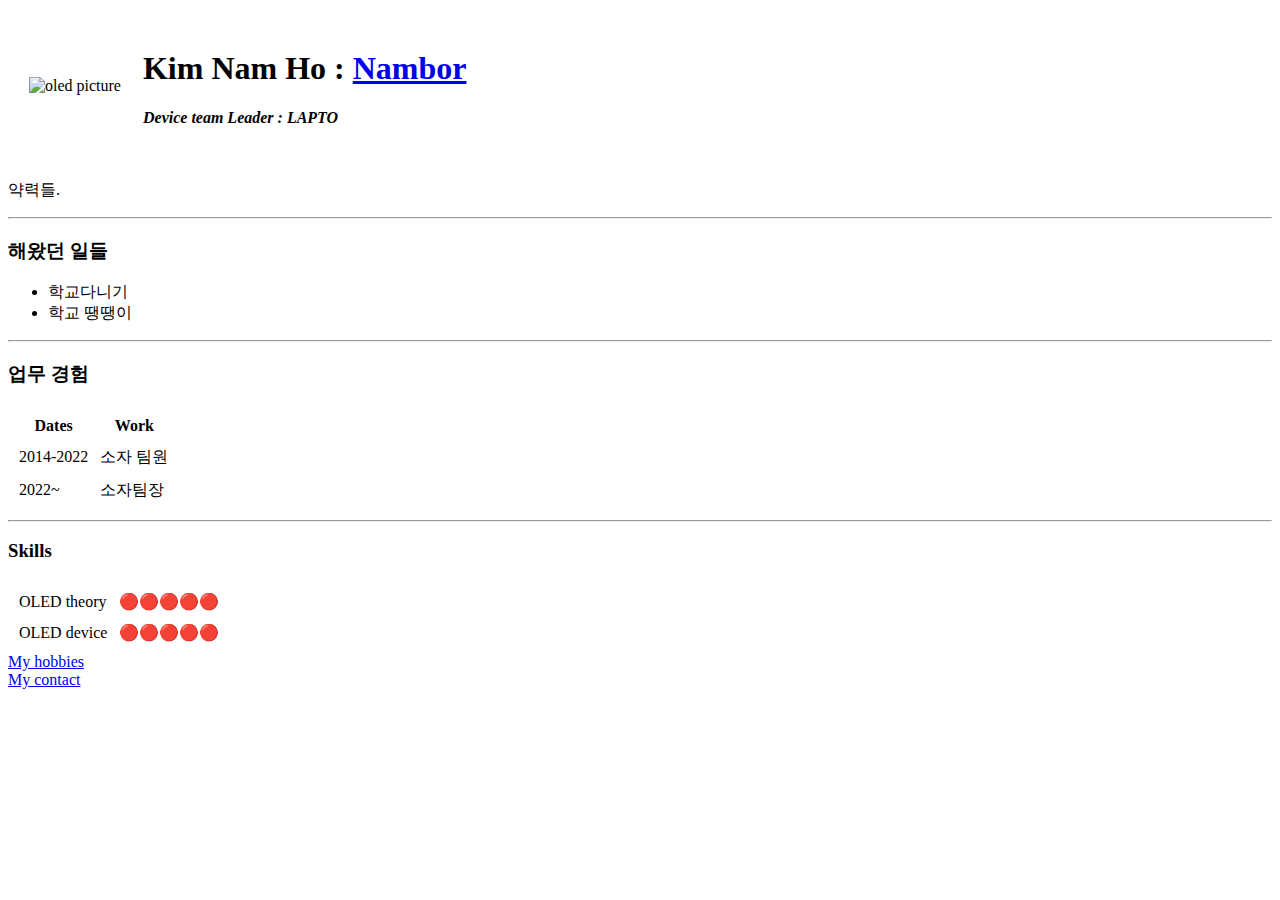
==== index.html @ 61e9be68 "add first files" ====
<!DOCTYPE html>
<html>
    <head>
        <meta charset="utf-8">
        <title>🎔 Nambor`s Personal Site 🎔</title>
    </head>
    <body>
        <table cellspacing="20">
            <tr>
                <td><img src="images\노션 프로필 아이콘.png" alt="oled picture"></td>
                <td><h1>Kim Nam Ho : <strong><a href="https://allled.tistory.com/"> Nambor</a></strong> </h1>
                    <p><em><strong>Device team Leader : LAPTO</strong> </em></p>
                </td>
            </tr>
        </table>
        
        
        <p>약력들.</p>
        <hr>
        <h3>해왔던 일들</h3>
        <ul>
            <li>학교다니기</li>
            <li>학교 땡땡이</li>
        </ul>
        <hr>
        <h3>업무 경험</h3>
        <table cellspacing="10">
            <thead>
                <tr>
                    <th>Dates</th>
                    <th>Work</th>
                </tr>
            </thead>
            <tbody>
                <tr>
                    <td>2014-2022</td>
                    <td>소자 팀원</td>
                </tr>
                <tr>
                    <td>2022~</td>
                    <td>소자팀장</td>
                </tr>
            </tbody>
            <tfoot>

            </tfoot>
        </table>
        <hr>
        <h3>Skills</h3>
        <table cellspacing="10">
            <tr>
                <td>OLED theory</td>
                <td>🔴🔴🔴🔴🔴</td>
            </tr>
            <tr>
                <td>OLED device</td>
                <td>🔴🔴🔴🔴🔴</td>
            </tr>
        </table>
        <a href="hobbies.html">My hobbies</a>
        <br>
        <a href="contact.html">My contact</a>
    </body>
</html>
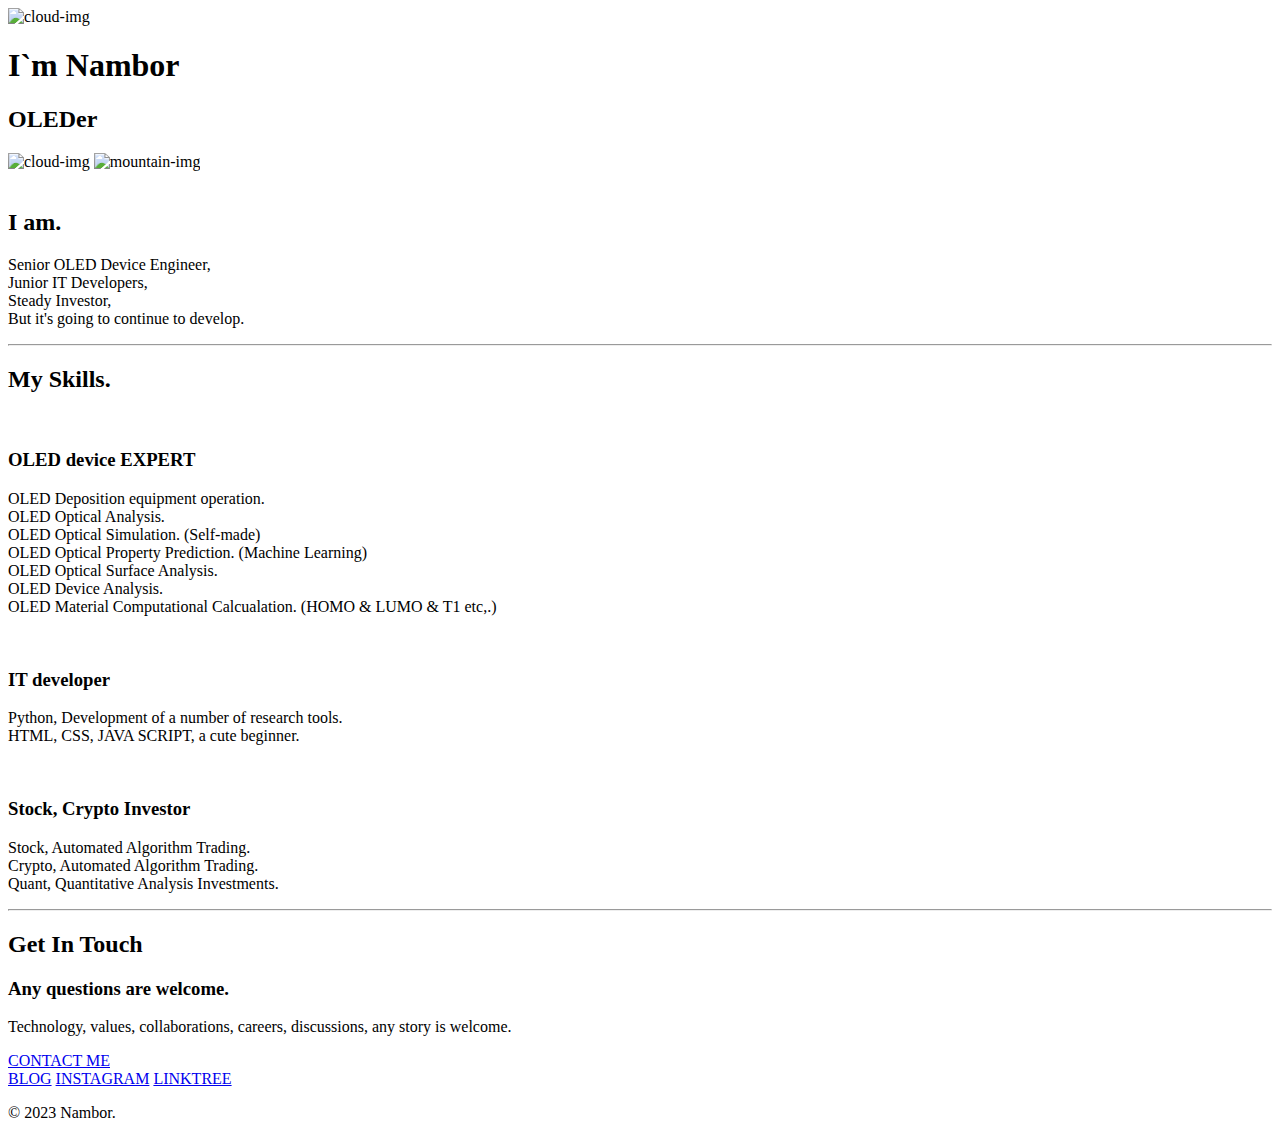
==== commit 9986ef35: "Add files via upload" ====
--- a/index.html
+++ b/index.html
@@ -1,64 +1,84 @@
 <!DOCTYPE html>
 <html>
-    <head>
-        <meta charset="utf-8">
-        <title>🎔 Nambor`s Personal Site 🎔</title>
-    </head>
-    <body>
-        <table cellspacing="20">
-            <tr>
-                <td><img src="images\노션 프로필 아이콘.png" alt="oled picture"></td>
-                <td><h1>Kim Nam Ho : <strong><a href="https://allled.tistory.com/"> Nambor</a></strong> </h1>
-                    <p><em><strong>Device team Leader : LAPTO</strong> </em></p>
-                </td>
-            </tr>
-        </table>
-        
-        
-        <p>약력들.</p>
+<head>
+    <meta charset="UTF-8">
+    <link rel="stylesheet" href="css/styles.css">
+    <link rel="icon" href="favicon.ico">
+    <link href="https://fonts.googleapis.com/css2?family=Playpen+Sans&display=swap" rel="stylesheet">
+    <title>Nambor</title>
+</head>
+<body>
+    <div class="top-container">
+        <img class="top-cloud" src="images/cloud.png" alt="cloud-img">
+        <h1>I`m Nambor</h1>
+        <p>
+            <h2>OLED<span class="under">er</span></h2> 
+        </p>
+        <img class="bottom-cloud" src="images/cloud.png" alt="cloud-img">
+        <img src="images/mountain.png" alt="mountain-img">
+    </div>
+    <div class="middle-container">
+        <div class="profile">
+            <img class="profile-img" src="images/노션 프로필 아이콘.png" alt="">
+            <h2>I am.</h2>
+            <p class="introduction">
+                Senior OLED Device Engineer,<br>
+                Junior IT Developers,<br>
+                Steady Investor,<br>
+                But it's going to continue to develop.
+            </p>
+        </div>
         <hr>
-        <h3>해왔던 일들</h3>
-        <ul>
-            <li>학교다니기</li>
-            <li>학교 땡땡이</li>
-        </ul>
+        <div class="skills">
+            <h2>My Skills.</h2>
+            <div class="skill-row">
+                <img class="skill-img-left" src="images/oled.png" alt="">
+                <h3>OLED device EXPERT </h3>
+                <p>
+                    OLED Deposition equipment operation. <br>
+                    OLED Optical Analysis. <br>
+                    OLED Optical Simulation. (Self-made)<br>
+                    OLED Optical Property Prediction. (Machine Learning) <br>
+                    OLED Optical Surface Analysis.<br>
+                    OLED Device Analysis. <br>
+                    OLED Material Computational Calcualation. (HOMO & LUMO & T1 etc,.) <br>
+                </p>
+            </div>
+            <div class="skill-row">
+                <img class="skill-img-right" src="images/IT developer.png" alt="">
+                <h3>IT developer</h3>
+                <p>
+                    Python, Development of a number of research tools. <br>
+                    HTML, CSS, JAVA SCRIPT, a cute beginner.
+                </p>
+            </div>
+            <div class="skill-row">
+                <img class="skill-img-left" src="images/investor.png" alt="">
+                <h3>Stock, Crypto Investor</h3>
+                <p>
+                    Stock, Automated Algorithm Trading. <br>
+                    Crypto, Automated Algorithm Trading. <br>
+                    Quant, Quantitative Analysis Investments. <br>
+                </p>
+            </div>
+        </div>
         <hr>
-        <h3>업무 경험</h3>
-        <table cellspacing="10">
-            <thead>
-                <tr>
-                    <th>Dates</th>
-                    <th>Work</th>
-                </tr>
-            </thead>
-            <tbody>
-                <tr>
-                    <td>2014-2022</td>
-                    <td>소자 팀원</td>
-                </tr>
-                <tr>
-                    <td>2022~</td>
-                    <td>소자팀장</td>
-                </tr>
-            </tbody>
-            <tfoot>
+        <div class="contact-me">
+            <h2>Get In Touch</h2>
+            <h3>Any questions are welcome.</h3>
+            <p>
+                Technology, values, collaborations, careers, discussions, 
+                any story is welcome.
+            </p>
+          <a class="btn" href="mailto:oledwow@gmail.com">CONTACT ME</a>
+        </div>
+    </div>
+    <div class="bottom-container">
+        <a class="footer-link" href="https://allled.tistory.com/">BLOG</a>
+        <a class="footer-link" href="https://www.instagram.com/namerg__/">INSTAGRAM</a>
+        <a class="footer-link" href="https://litt.ly/allled.tv">LINKTREE</a>
+        <p class="sign">© 2023 Nambor.</p>
+    </div>
 
-            </tfoot>
-        </table>
-        <hr>
-        <h3>Skills</h3>
-        <table cellspacing="10">
-            <tr>
-                <td>OLED theory</td>
-                <td>🔴🔴🔴🔴🔴</td>
-            </tr>
-            <tr>
-                <td>OLED device</td>
-                <td>🔴🔴🔴🔴🔴</td>
-            </tr>
-        </table>
-        <a href="hobbies.html">My hobbies</a>
-        <br>
-        <a href="contact.html">My contact</a>
-    </body>
+</body>
 </html>